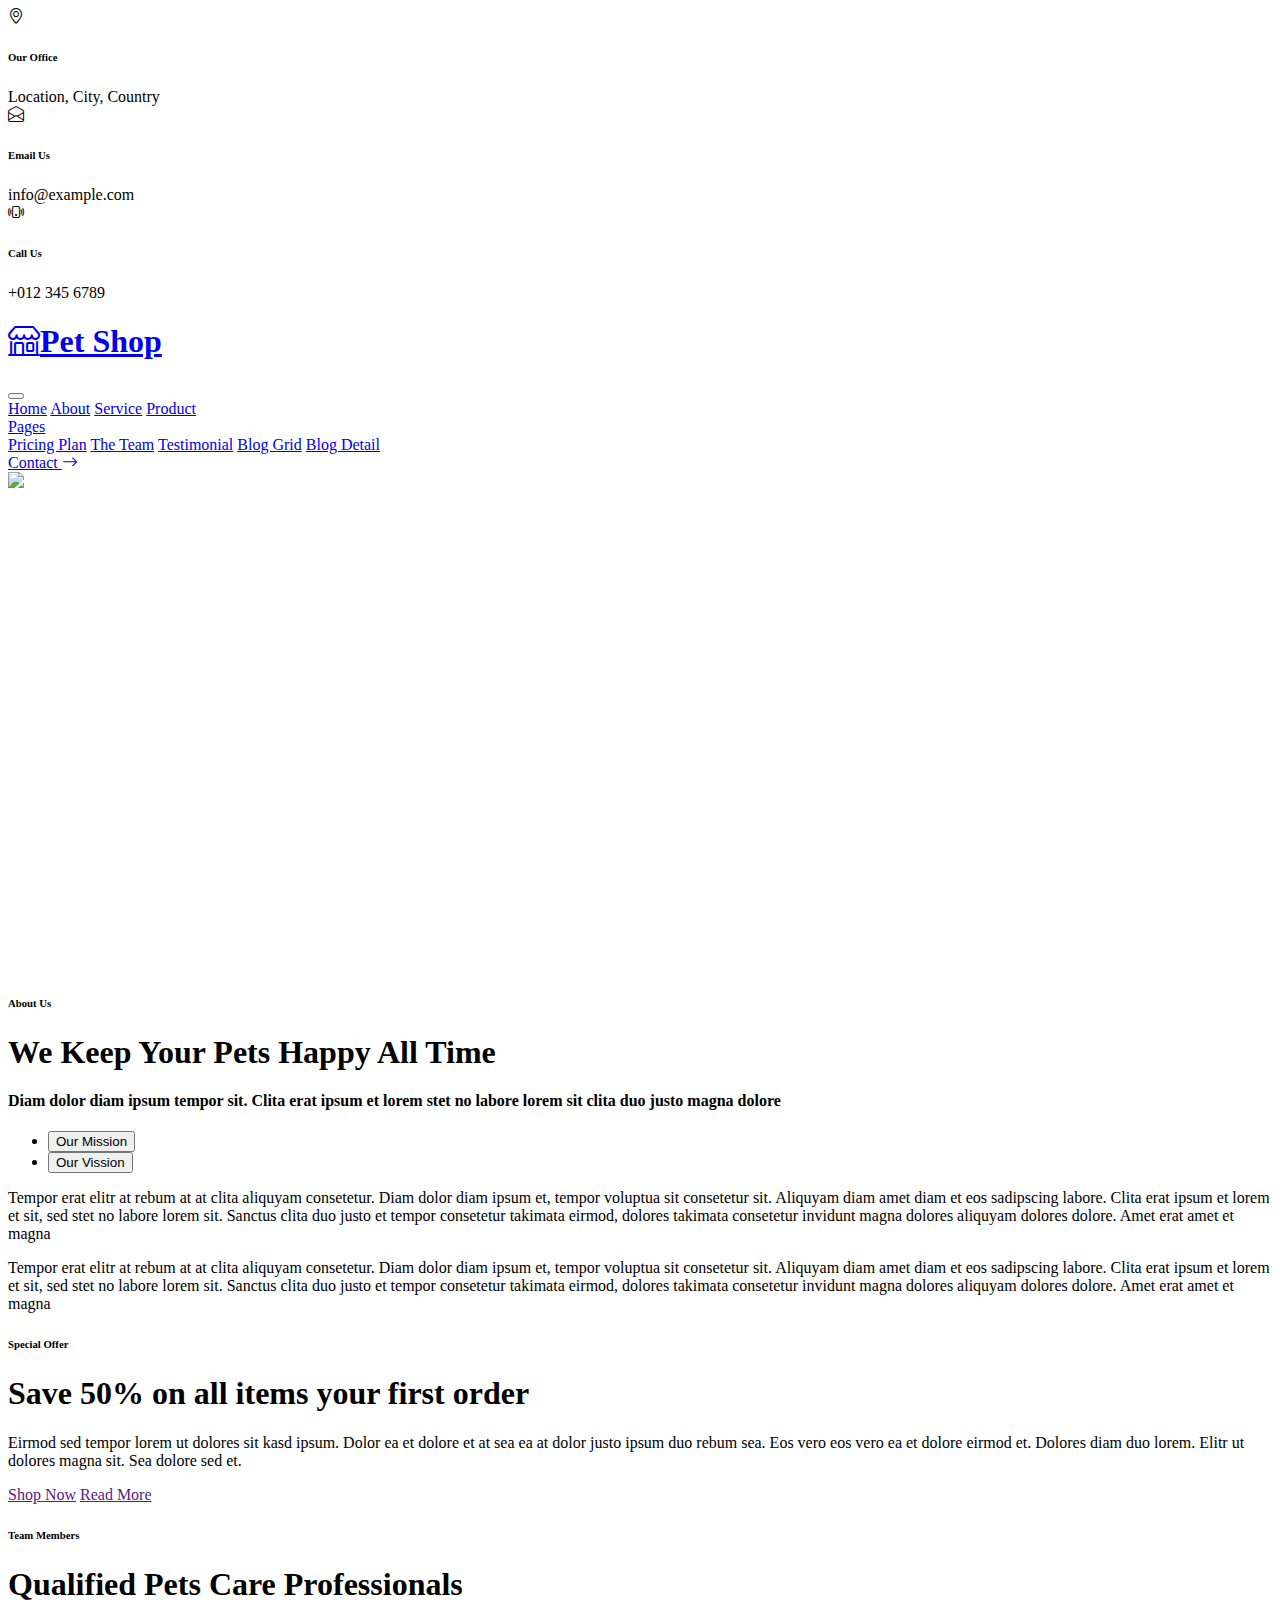
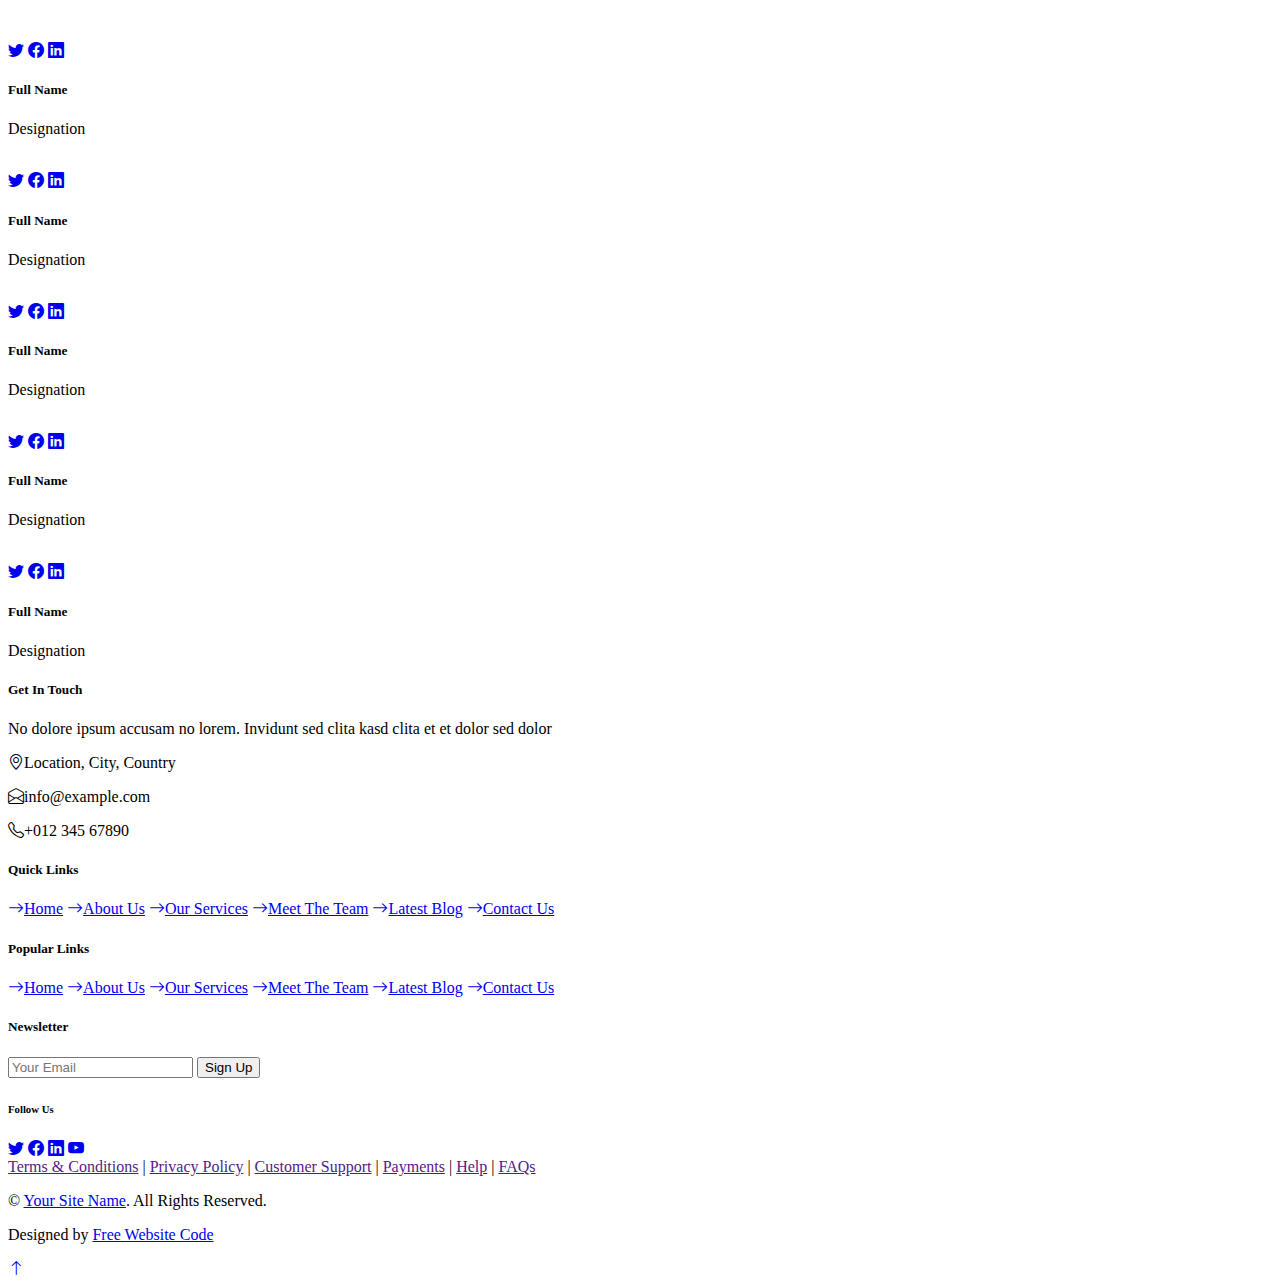
==== about.html @ 2fc8ccf2 "Update about.html" ====
<!DOCTYPE html>
<html lang="en">

<head>
    <meta charset="utf-8">
    <title>PET SHOP - Pet Shop Website Template</title>
    <meta content="width=device-width, initial-scale=1.0" name="viewport">
    <meta content="Free HTML Templates" name="keywords">
    <meta content="Free HTML Templates" name="description">

    <!-- Favicon -->
    <link href="img/favicon.ico" rel="icon">

    <!-- Google Web Fonts -->
    <link rel="preconnect" href="https://fonts.gstatic.com">
    <link href="https://fonts.googleapis.com/css2?family=Poppins&family=Roboto:wght@700&display=swap" rel="stylesheet">  

    <!-- Icon Font Stylesheet -->
    <link href="https://cdn.jsdelivr.net/npm/bootstrap-icons@1.4.1/font/bootstrap-icons.css" rel="stylesheet">
    <link href="lib/flaticon/font/flaticon.css" rel="stylesheet">

    <!-- Libraries Stylesheet -->
    <link href="lib/owlcarousel/assets/owl.carousel.min.css" rel="stylesheet">

    <!-- Customized Bootstrap Stylesheet -->
    <link href="css/bootstrap.min.css" rel="stylesheet">

    <!-- Template Stylesheet -->
    <link href="css/style.css" rel="stylesheet">
</head>

<body>
    <!-- Topbar Start -->
    <div class="container-fluid border-bottom d-none d-lg-block">
        <div class="row gx-0">
            <div class="col-lg-4 text-center py-2">
                <div class="d-inline-flex align-items-center">
                    <i class="bi bi-geo-alt fs-1 text-primary me-3"></i>
                    <div class="text-start">
                        <h6 class="text-uppercase mb-1">Our Office</h6>
                        <span>Location, City, Country</span>
                    </div>
                </div>
            </div>
            <div class="col-lg-4 text-center border-start border-end py-2">
                <div class="d-inline-flex align-items-center">
                    <i class="bi bi-envelope-open fs-1 text-primary me-3"></i>
                    <div class="text-start">
                        <h6 class="text-uppercase mb-1">Email Us</h6>
                        <span>info@example.com</span>
                    </div>
                </div>
            </div>
            <div class="col-lg-4 text-center py-2">
                <div class="d-inline-flex align-items-center">
                    <i class="bi bi-phone-vibrate fs-1 text-primary me-3"></i>
                    <div class="text-start">
                        <h6 class="text-uppercase mb-1">Call Us</h6>
                        <span>+012 345 6789</span>
                    </div>
                </div>
            </div>
        </div>
    </div>
    <!-- Topbar End -->


    <!-- Navbar Start -->
    <nav class="navbar navbar-expand-lg bg-white navbar-light shadow-sm py-3 py-lg-0 px-3 px-lg-0 mb-5">
        <a href="index.html" class="navbar-brand ms-lg-5">
            <h1 class="m-0 text-uppercase text-dark"><i class="bi bi-shop fs-1 text-primary me-3"></i>Pet Shop</h1>
        </a>
        <button class="navbar-toggler" type="button" data-bs-toggle="collapse" data-bs-target="#navbarCollapse">
            <span class="navbar-toggler-icon"></span>
        </button>
        <div class="collapse navbar-collapse" id="navbarCollapse">
            <div class="navbar-nav ms-auto py-0">
                <a href="index.html" class="nav-item nav-link">Home</a>
                <a href="about.html" class="nav-item nav-link active">About</a>
                <a href="service.html" class="nav-item nav-link">Service</a>
                <a href="product.html" class="nav-item nav-link">Product</a>
                <div class="nav-item dropdown">
                    <a href="#" class="nav-link dropdown-toggle" data-bs-toggle="dropdown">Pages</a>
                    <div class="dropdown-menu m-0">
                        <a href="price.html" class="dropdown-item">Pricing Plan</a>
                        <a href="team.html" class="dropdown-item">The Team</a>
                        <a href="testimonial.html" class="dropdown-item">Testimonial</a>
                        <a href="blog.html" class="dropdown-item">Blog Grid</a>
                        <a href="detail.html" class="dropdown-item">Blog Detail</a>
                    </div>
                </div>
                <a href="contact.html" class="nav-item nav-link nav-contact bg-primary text-white px-5 ms-lg-5">Contact <i class="bi bi-arrow-right"></i></a>
            </div>
        </div>
    </nav>
    <!-- Navbar End -->


    <!-- About Start -->
    <div class="container-fluid py-5">
        <div class="container">
            <div class="row gx-5">
                <div class="col-lg-5 mb-5 mb-lg-0" style="min-height: 500px;">
                    <div class="position-relative h-100">
                        <img class="position-absolute w-100 h-100 rounded" src="img/about.jpg" style="object-fit: cover;">
                    </div>
                </div>
                <div class="col-lg-7">
                    <div class="border-start border-5 border-primary ps-5 mb-5">
                        <h6 class="text-primary text-uppercase">About Us</h6>
                        <h1 class="display-5 text-uppercase mb-0">We Keep Your Pets Happy All Time</h1>
                    </div>
                    <h4 class="text-body mb-4">Diam dolor diam ipsum tempor sit. Clita erat ipsum et lorem stet no labore lorem sit clita duo justo magna dolore</h4>
                    <div class="bg-light p-4">
                        <ul class="nav nav-pills justify-content-between mb-3" id="pills-tab" role="tablist">
                            <li class="nav-item w-50" role="presentation">
                                <button class="nav-link text-uppercase w-100 active" id="pills-1-tab" data-bs-toggle="pill"
                                    data-bs-target="#pills-1" type="button" role="tab" aria-controls="pills-1"
                                    aria-selected="true">Our Mission</button>
                            </li>
                            <li class="nav-item w-50" role="presentation">
                                <button class="nav-link text-uppercase w-100" id="pills-2-tab" data-bs-toggle="pill"
                                    data-bs-target="#pills-2" type="button" role="tab" aria-controls="pills-2"
                                    aria-selected="false">Our Vission</button>
                            </li>
                        </ul>
                        <div class="tab-content" id="pills-tabContent">
                            <div class="tab-pane fade show active" id="pills-1" role="tabpanel" aria-labelledby="pills-1-tab">
                                <p class="mb-0">Tempor erat elitr at rebum at at clita aliquyam consetetur. Diam dolor diam ipsum et, tempor voluptua sit consetetur sit. Aliquyam diam amet diam et eos sadipscing labore. Clita erat ipsum et lorem et sit, sed stet no labore lorem sit. Sanctus clita duo justo et tempor consetetur takimata eirmod, dolores takimata consetetur invidunt magna dolores aliquyam dolores dolore. Amet erat amet et magna</p>
                            </div>
                            <div class="tab-pane fade" id="pills-2" role="tabpanel" aria-labelledby="pills-2-tab">
                                <p class="mb-0">Tempor erat elitr at rebum at at clita aliquyam consetetur. Diam dolor diam ipsum et, tempor voluptua sit consetetur sit. Aliquyam diam amet diam et eos sadipscing labore. Clita erat ipsum et lorem et sit, sed stet no labore lorem sit. Sanctus clita duo justo et tempor consetetur takimata eirmod, dolores takimata consetetur invidunt magna dolores aliquyam dolores dolore. Amet erat amet et magna</p>
                            </div>
                        </div>
                    </div>
                </div>
            </div>
        </div>
    </div>
    <!-- About End -->


    <!-- Offer Start -->
    <div class="container-fluid bg-offer my-5 py-5">
        <div class="container py-5">
            <div class="row gx-5 justify-content-start">
                <div class="col-lg-7">
                    <div class="border-start border-5 border-dark ps-5 mb-5">
                        <h6 class="text-dark text-uppercase">Special Offer</h6>
                        <h1 class="display-5 text-uppercase text-white mb-0">Save 50% on all items your first order</h1>
                    </div>
                    <p class="text-white mb-4">Eirmod sed tempor lorem ut dolores sit kasd ipsum. Dolor ea et dolore et at sea ea at dolor justo ipsum duo rebum sea. Eos vero eos vero ea et dolore eirmod et. Dolores diam duo lorem. Elitr ut dolores magna sit. Sea dolore sed et.</p>
                    <a href="" class="btn btn-light py-md-3 px-md-5 me-3">Shop Now</a>
                    <a href="" class="btn btn-outline-light py-md-3 px-md-5">Read More</a>
                </div>
            </div>
        </div>
    </div>
    <!-- Offer End -->


    <!-- Team Start -->
    <div class="container-fluid py-5">
        <div class="container">
            <div class="border-start border-5 border-primary ps-5 mb-5" style="max-width: 600px;">
                <h6 class="text-primary text-uppercase">Team Members</h6>
                <h1 class="display-5 text-uppercase mb-0">Qualified Pets Care Professionals</h1>
            </div>
            <div class="owl-carousel team-carousel position-relative" style="padding-right: 25px;">
                <div class="team-item">
                    <div class="position-relative overflow-hidden">
                        <img class="img-fluid w-100" src="img/team-1.jpg" alt="">
                        <div class="team-overlay">
                            <div class="d-flex align-items-center justify-content-start">
                                <a class="btn btn-light btn-square mx-1" href="#"><i class="bi bi-twitter"></i></a>
                                <a class="btn btn-light btn-square mx-1" href="#"><i class="bi bi-facebook"></i></a>
                                <a class="btn btn-light btn-square mx-1" href="#"><i class="bi bi-linkedin"></i></a>
                            </div>
                        </div>
                    </div>
                    <div class="bg-light text-center p-4">
                        <h5 class="text-uppercase">Full Name</h5>
                        <p class="m-0">Designation</p>
                    </div>
                </div>
                <div class="team-item">
                    <div class="position-relative overflow-hidden">
                        <img class="img-fluid w-100" src="img/team-2.jpg" alt="">
                        <div class="team-overlay">
                            <div class="d-flex align-items-center justify-content-start">
                                <a class="btn btn-light btn-square mx-1" href="#"><i class="bi bi-twitter"></i></a>
                                <a class="btn btn-light btn-square mx-1" href="#"><i class="bi bi-facebook"></i></a>
                                <a class="btn btn-light btn-square mx-1" href="#"><i class="bi bi-linkedin"></i></a>
                            </div>
                        </div>
                    </div>
                    <div class="bg-light text-center p-4">
                        <h5 class="text-uppercase">Full Name</h5>
                        <p class="m-0">Designation</p>
                    </div>
                </div>
                <div class="team-item">
                    <div class="position-relative overflow-hidden">
                        <img class="img-fluid w-100" src="img/team-3.jpg" alt="">
                        <div class="team-overlay">
                            <div class="d-flex align-items-center justify-content-start">
                                <a class="btn btn-light btn-square mx-1" href="#"><i class="bi bi-twitter"></i></a>
                                <a class="btn btn-light btn-square mx-1" href="#"><i class="bi bi-facebook"></i></a>
                                <a class="btn btn-light btn-square mx-1" href="#"><i class="bi bi-linkedin"></i></a>
                            </div>
                        </div>
                    </div>
                    <div class="bg-light text-center p-4">
                        <h5 class="text-uppercase">Full Name</h5>
                        <p class="m-0">Designation</p>
                    </div>
                </div>
                <div class="team-item">
                    <div class="position-relative overflow-hidden">
                        <img class="img-fluid w-100" src="img/team-4.jpg" alt="">
                        <div class="team-overlay">
                            <div class="d-flex align-items-center justify-content-start">
                                <a class="btn btn-light btn-square mx-1" href="#"><i class="bi bi-twitter"></i></a>
                                <a class="btn btn-light btn-square mx-1" href="#"><i class="bi bi-facebook"></i></a>
                                <a class="btn btn-light btn-square mx-1" href="#"><i class="bi bi-linkedin"></i></a>
                            </div>
                        </div>
                    </div>
                    <div class="bg-light text-center p-4">
                        <h5 class="text-uppercase">Full Name</h5>
                        <p class="m-0">Designation</p>
                    </div>
                </div>
                <div class="team-item">
                    <div class="position-relative overflow-hidden">
                        <img class="img-fluid w-100" src="img/team-5.jpg" alt="">
                        <div class="team-overlay">
                            <div class="d-flex align-items-center justify-content-start">
                                <a class="btn btn-light btn-square mx-1" href="#"><i class="bi bi-twitter"></i></a>
                                <a class="btn btn-light btn-square mx-1" href="#"><i class="bi bi-facebook"></i></a>
                                <a class="btn btn-light btn-square mx-1" href="#"><i class="bi bi-linkedin"></i></a>
                            </div>
                        </div>
                    </div>
                    <div class="bg-light text-center p-4">
                        <h5 class="text-uppercase">Full Name</h5>
                        <p class="m-0">Designation</p>
                    </div>
                </div>
            </div>
        </div>
    </div>
    <!-- Team End -->


    <!-- Footer Start -->
    <div class="container-fluid bg-light mt-5 py-5">
        <div class="container pt-5">
            <div class="row g-5">
                <div class="col-lg-3 col-md-6">
                    <h5 class="text-uppercase border-start border-5 border-primary ps-3 mb-4">Get In Touch</h5>
                    <p class="mb-4">No dolore ipsum accusam no lorem. Invidunt sed clita kasd clita et et dolor sed dolor</p>
                    <p class="mb-2"><i class="bi bi-geo-alt text-primary me-2"></i>Location, City, Country</p>
                    <p class="mb-2"><i class="bi bi-envelope-open text-primary me-2"></i>info@example.com</p>
                    <p class="mb-0"><i class="bi bi-telephone text-primary me-2"></i>+012 345 67890</p>
                </div>
                <div class="col-lg-3 col-md-6">
                    <h5 class="text-uppercase border-start border-5 border-primary ps-3 mb-4">Quick Links</h5>
                    <div class="d-flex flex-column justify-content-start">
                        <a class="text-body mb-2" href="#"><i class="bi bi-arrow-right text-primary me-2"></i>Home</a>
                        <a class="text-body mb-2" href="#"><i class="bi bi-arrow-right text-primary me-2"></i>About Us</a>
                        <a class="text-body mb-2" href="#"><i class="bi bi-arrow-right text-primary me-2"></i>Our Services</a>
                        <a class="text-body mb-2" href="#"><i class="bi bi-arrow-right text-primary me-2"></i>Meet The Team</a>
                        <a class="text-body mb-2" href="#"><i class="bi bi-arrow-right text-primary me-2"></i>Latest Blog</a>
                        <a class="text-body" href="#"><i class="bi bi-arrow-right text-primary me-2"></i>Contact Us</a>
                    </div>
                </div>
                <div class="col-lg-3 col-md-6">
                    <h5 class="text-uppercase border-start border-5 border-primary ps-3 mb-4">Popular Links</h5>
                    <div class="d-flex flex-column justify-content-start">
                        <a class="text-body mb-2" href="#"><i class="bi bi-arrow-right text-primary me-2"></i>Home</a>
                        <a class="text-body mb-2" href="#"><i class="bi bi-arrow-right text-primary me-2"></i>About Us</a>
                        <a class="text-body mb-2" href="#"><i class="bi bi-arrow-right text-primary me-2"></i>Our Services</a>
                        <a class="text-body mb-2" href="#"><i class="bi bi-arrow-right text-primary me-2"></i>Meet The Team</a>
                        <a class="text-body mb-2" href="#"><i class="bi bi-arrow-right text-primary me-2"></i>Latest Blog</a>
                        <a class="text-body" href="#"><i class="bi bi-arrow-right text-primary me-2"></i>Contact Us</a>
                    </div>
                </div>
                <div class="col-lg-3 col-md-6">
                    <h5 class="text-uppercase border-start border-5 border-primary ps-3 mb-4">Newsletter</h5>
                    <form action="">
                        <div class="input-group">
                            <input type="text" class="form-control p-3" placeholder="Your Email">
                            <button class="btn btn-primary">Sign Up</button>
                        </div>
                    </form>
                    <h6 class="text-uppercase mt-4 mb-3">Follow Us</h6>
                    <div class="d-flex">
                        <a class="btn btn-outline-primary btn-square me-2" href="https://freewebsitecode.com/"><i class="bi bi-twitter"></i></a>
                        <a class="btn btn-outline-primary btn-square me-2" href="https://facebook.com/freewebsitecode/"><i class="bi bi-facebook"></i></a>
                        <a class="btn btn-outline-primary btn-square me-2" href="https://freewebsitecode.com/"><i class="bi bi-linkedin"></i></a>
                        <a class="btn btn-outline-primary btn-square" href="https://youtube.com/freewebsitecode/"><i class="bi bi-youtube"></i></a>
                    </div>
                </div>
                <div class="col-12 text-center text-body">
                    <a class="text-body" href="">Terms & Conditions</a>
                    <span class="mx-1">|</span>
                    <a class="text-body" href="">Privacy Policy</a>
                    <span class="mx-1">|</span>
                    <a class="text-body" href="">Customer Support</a>
                    <span class="mx-1">|</span>
                    <a class="text-body" href="">Payments</a>
                    <span class="mx-1">|</span>
                    <a class="text-body" href="">Help</a>
                    <span class="mx-1">|</span>
                    <a class="text-body" href="">FAQs</a>
                </div>
            </div>
        </div>
    </div>
    <div class="container-fluid bg-dark text-white-50 py-4">
        <div class="container">
            <div class="row g-5">
                <div class="col-md-6 text-center text-md-start">
                    <p class="mb-md-0">&copy; <a class="text-white" href="https://freewebsitecode.com/">Your Site Name</a>. All Rights Reserved.</p>
                </div>
                <div class="col-md-6 text-center text-md-end">
                    <p class="mb-0">Designed by <a class="text-white" href="https://freewebsitecode.com">Free Website Code</a></p>
                </div>
            </div>
        </div>
    </div>
    <!-- Footer End -->


    <!-- Back to Top -->
    <a href="#" class="btn btn-primary py-3 fs-4 back-to-top"><i class="bi bi-arrow-up"></i></a>


    <!-- JavaScript Libraries -->
    <script src="https://code.jquery.com/jquery-3.4.1.min.js"></script>
    <script src="https://cdn.jsdelivr.net/npm/bootstrap@5.0.0/dist/js/bootstrap.bundle.min.js"></script>
    <script src="lib/easing/easing.min.js"></script>
    <script src="lib/waypoints/waypoints.min.js"></script>
    <script src="lib/owlcarousel/owl.carousel.min.js"></script>

    <!-- Template Javascript -->
    <script src="js/main.js"></script>
</body>

</html>
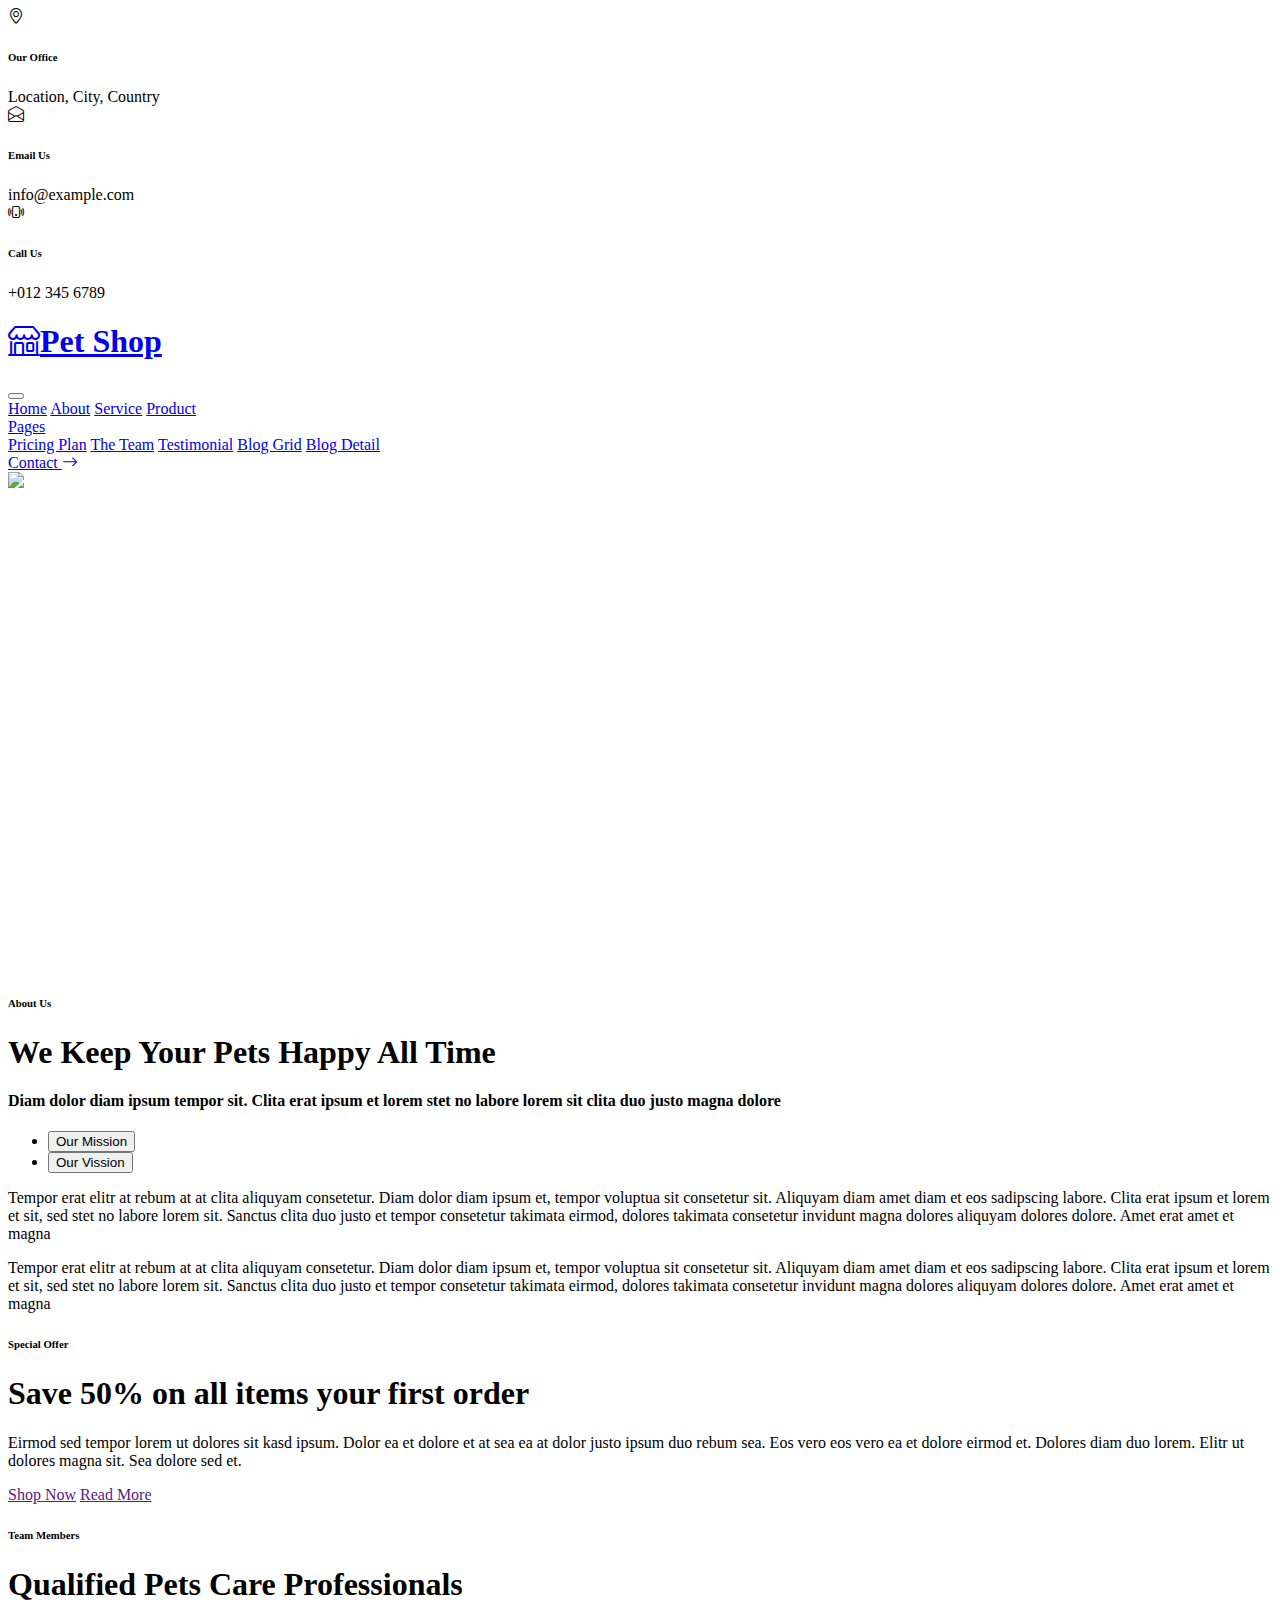
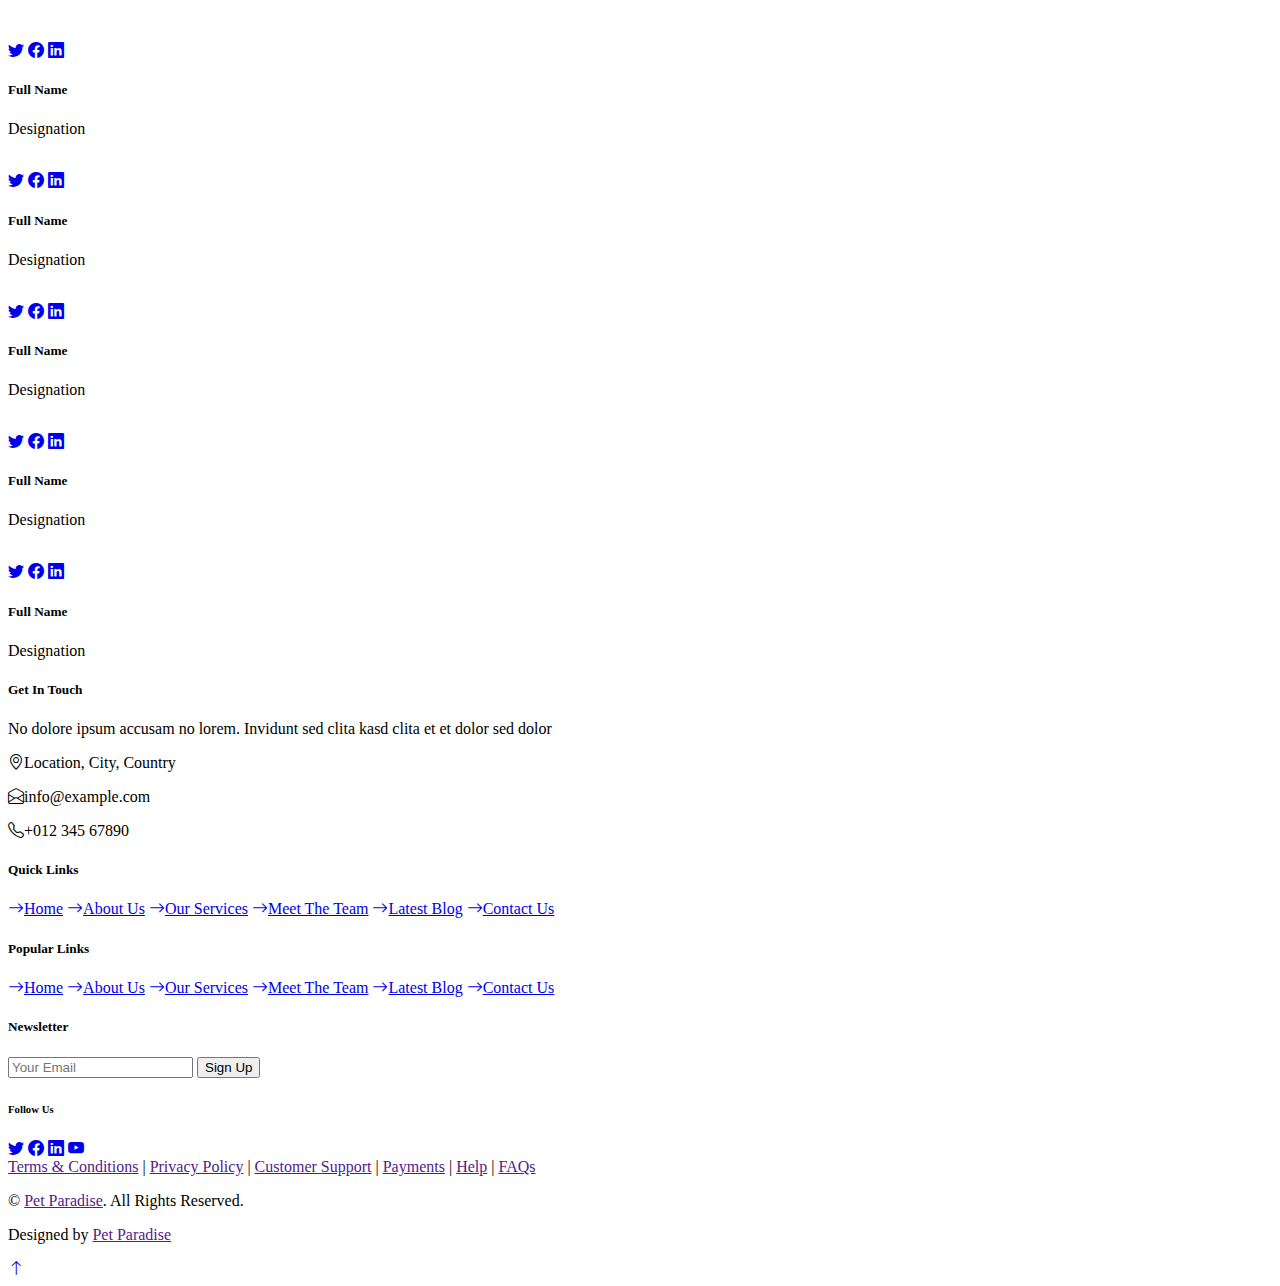
==== commit da740b57: "Update about.html" ====
--- a/about.html
+++ b/about.html
@@ -290,16 +290,16 @@
                     <h5 class="text-uppercase border-start border-5 border-primary ps-3 mb-4">Newsletter</h5>
                     <form action="">
                         <div class="input-group">
-                            <input type="text" class="form-control p-3" placeholder="Your Email">
+                            <input type="email" class="form-control p-3" placeholder="Your Email">
                             <button class="btn btn-primary">Sign Up</button>
                         </div>
                     </form>
                     <h6 class="text-uppercase mt-4 mb-3">Follow Us</h6>
                     <div class="d-flex">
-                        <a class="btn btn-outline-primary btn-square me-2" href="https://freewebsitecode.com/"><i class="bi bi-twitter"></i></a>
-                        <a class="btn btn-outline-primary btn-square me-2" href="https://facebook.com/freewebsitecode/"><i class="bi bi-facebook"></i></a>
-                        <a class="btn btn-outline-primary btn-square me-2" href="https://freewebsitecode.com/"><i class="bi bi-linkedin"></i></a>
-                        <a class="btn btn-outline-primary btn-square" href="https://youtube.com/freewebsitecode/"><i class="bi bi-youtube"></i></a>
+                        <a class="btn btn-outline-primary btn-square me-2" href="https://x.com/i/flow/login"><i class="bi bi-twitter"></i></a>
+                        <a class="btn btn-outline-primary btn-square me-2" href="https://www.facebook.com/"><i class="bi bi-facebook"></i></a>
+                        <a class="btn btn-outline-primary btn-square me-2" href="https://www.linkedin.com/"><i class="bi bi-linkedin"></i></a>
+                        <a class="btn btn-outline-primary btn-square" href="https://www.youtube.com/"><i class="bi bi-youtube"></i></a>
                     </div>
                 </div>
                 <div class="col-12 text-center text-body">
@@ -322,10 +322,10 @@
         <div class="container">
             <div class="row g-5">
                 <div class="col-md-6 text-center text-md-start">
-                    <p class="mb-md-0">&copy; <a class="text-white" href="https://freewebsitecode.com/">Your Site Name</a>. All Rights Reserved.</p>
+                    <p class="mb-md-0">&copy; <a class="text-white" href="">Pet Paradise</a>. All Rights Reserved.</p>
                 </div>
                 <div class="col-md-6 text-center text-md-end">
-                    <p class="mb-0">Designed by <a class="text-white" href="https://freewebsitecode.com">Free Website Code</a></p>
+                    <p class="mb-0">Designed by <a class="text-white" href="">Pet Paradise</a></p>
                 </div>
             </div>
         </div>
